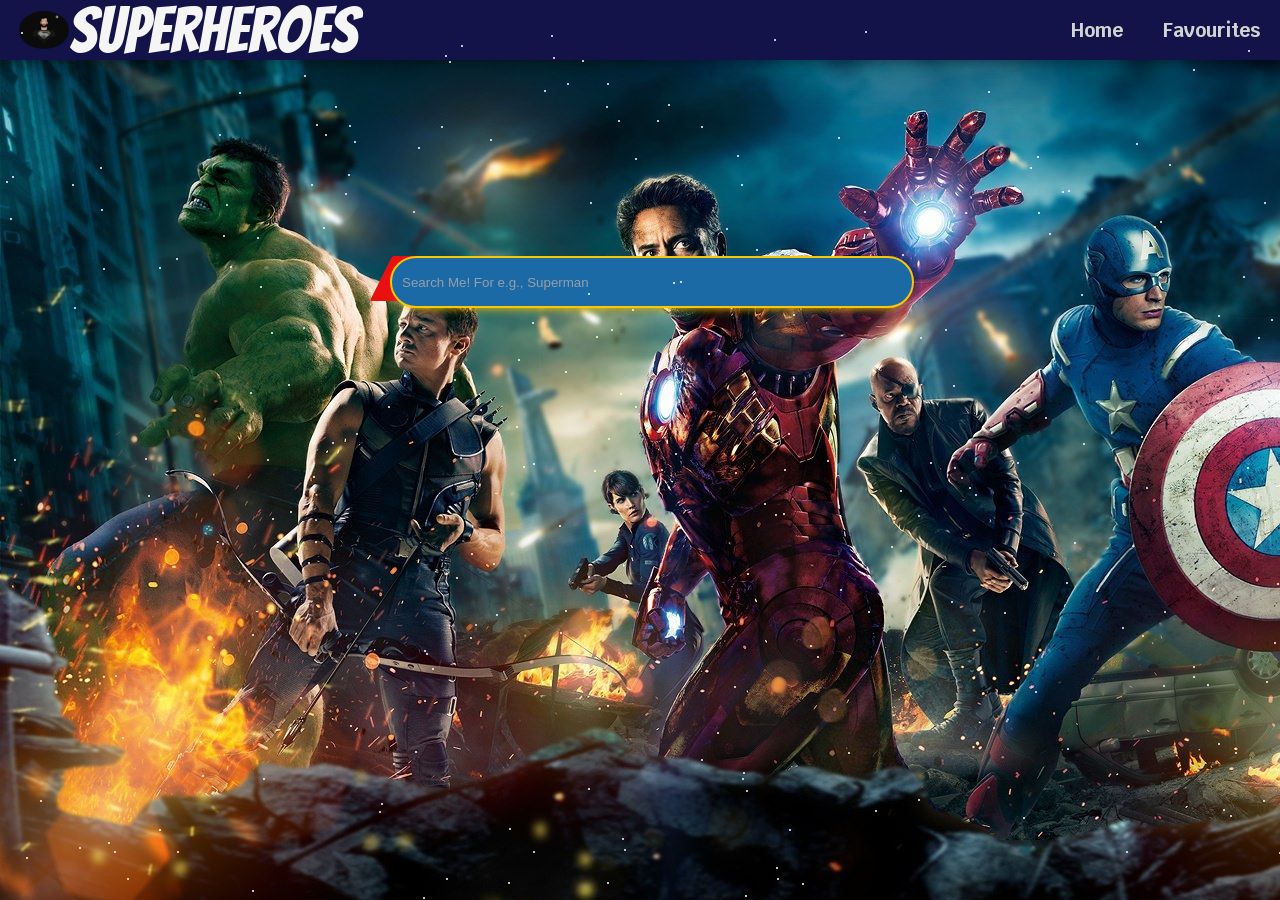
==== index.html @ 37a9bf15 "first commit" ====
<!DOCTYPE html>
<html lang="en">

<head>
  <meta charset="UTF-8">
  <meta name="viewport" content="width=device-width, initial-scale=1.0">
  <!-- Favicon -->
  <link rel="icon" href="assets\422073.jpg" type="image/gif">
  <!-- Custom stylesheets -->
  <link rel="stylesheet" href="./styles/style.css">
  <title>Superheroes</title>
</head>

<body">
  <div id="snackbar"></div>
  <!-- NAVIGATION BAR -->
  <header>
    <a href="#">
      <div class="nav-left">
    <!-- animation image -->

    <div class="superhero">
      <div class="lines">
        
      </div>
      <div class="base">
        <span></span>
        <div class="head"></div>
      </div>
    </div>
    <div class="earth">
      <div class="earth-shadow"></div>
    </div>
    <div class="stars"></div>
    <div class="stars-2"></div>
    <h1></h1>
    <!-- super hero -->
        <img id="logo" src="assets\422073.jpg" width="50px">
        <div id="logo-text">
          <h2>SuperHeroes</h2>
        </div>
      </div>
    </a>
    <div class="nav-right">
      <a href="index.html">
        <div>Home</div>
      </a>
      <a href="favourites.html">
        <div>Favourites</div>
      </a>
    </div>
  </header>

  <main>
    <div class="sky" id="animate">
      
      <img class="superman-fly" height="20%" src="https://i.ibb.co/7jTf81q/superman.png" alt="" />
    </div>
    <div id="search-box" class="input superman">
      <input id="inputName" type="text" name="superheroName" placeholder="Search Me! For e.g., Superman">
      <div id="results">
      </div>
    </div>
  </main>

  <!-- Script files -->

  <script src="scripts/index.js"></script>
</body>

</html>
---- styles/style.css ----
/* Fonts Used */
@import url('https://fonts.googleapis.com/css?family=Bangers');

@import url('https://fonts.googleapis.com/css?family=Krub:400,700');

/* ....Navigation Bar....... */

header {
  width           : 100%;
  height          : 60px;
  background-color: #131349;
  z-index         : 20;
  position        : fixed;
  justify-content : space-between;
  top             : 0;
  display         : flex;
  box-shadow      : 2px 3px 12px rgba(0, 0, 0, .4);
  align-items     : center;
}

main {
  overflow-y: scroll;
}

a {
  text-decoration: none;
}

#logo {
  border-radius: 50%;
  margin-left: 15px;
}

#logo-text {
  color: lightgray;
}

.nav-right {
  display: flex;
}

.nav-right a {
  color: lightgrey;
}

.nav-right a:hover {
  display: flex;
  color  : white;
}

.nav-right div {
  margin     : 0 20px;
  font-size  : 1.2rem;
  font-weight: 700;
}

.nav-left {
  display        : flex;
  align-items    : center;
  justify-content: center;
}

.nav-left h4 {
  display: inline;
}



body {
  font-family: 'Krub', sans-serif;
  font-weight: thin;
  background : black;
  margin     : 0px;
  overflow-x : hidden;
  scroll-behavior: smooth;
}

h1,
h2 {
  color      : whitesmoke;
  font-size  : 4em;
  font-weight: normal;
  font-family: 'Bangers', cursive !important;
}

body:after {
  content               : "";
  display               : block;
  position              : fixed;
  top                   : 0;
  left                  : 0;
  margin                : 0;
  z-index               : -1;
  width                 : 150%;
  height                : 150%;
  background            : url('../assets/247129.jpg');
  background-size       : contain;
  /* background-position: 600px -200px; */

  filter: blur(0px);
}

h1 {
  font-size: 170%;
  position : relative;
  z-index  : 10;
}

/* ................Media Queries.......... */
@media (max-width: 768px) {

  h1 {
    font-size: 120%;
  }

  p {
    display        : none;
    /*     overflow: hidden; */
    width          : 100%;
    height         : 30%;
  }

  .watch {
    margin: 5% auto;
  }
}

/* ..........Main CSS for index.html............. */

::-webkit-input-placeholder {
  color: rgba(170, 169, 169, 0.856);
}

::-moz-placeholder {
  text-align: center;
}

#search-box {
  display       : flex;
  flex-direction: column;
  width         : 60%;
  max-width     : 500px;
}

div.input {
  position: relative;
  height  : 80px;
}

div.input input {
  margin       : 0 auto;
  height       : 60%;
  width        : 100%;
  padding      : 0 10px;
  border-radius: 2px;
  position     : absolute;
  border       : none;
}

.superman {
  margin: 20% auto;
}

div.superman:before {
  content          : '';
  display          : block;
  width            : 250px;
  height           : 45px;
  background       : #E8110F;
  -webkit-transform: matrix(-1, 0, -0.5, 1, 0, 0);
  transform        : matrix(-1, 0, -0.5, 1, 0, 0);
  position         : absolute;
  top              : 0;
  z-index          : 0;
  left             : -9px;
  border-radius    : 2px;
}

div.superman input {
  border       : 2px solid #FBC700;
  color        : #FFFFFF;
  background   : #1B6AA5;
  box-shadow   : 0 10px 10px -10px #FBC700;
  border-radius: 30px;
}

@-webkit-keyframes fly {
  0% {
    top: 0;
  }

  50% {
    top: -5px;
  }

  100% {
    top: 0;
  }
}

@keyframes fly {
  0% {
    top: 0;
  }

  50% {
    top: -5px;
  }

  100% {
    top: 0;
  }
}

/* .....CSS for Results box..... */

#results {
  width        : 100%;
  border-radius: 8px;
  margin-top   : 8%;
  box-sizing   : border-box;
  margin-bottom: 10px;
}

.result-card {
  width          : 100%;
  padding        : 20px 10px 10px 10px;
  text-align     : left;
  color          : white;
  border-bottom  : 1px solid grey;
  box-shadow     : 2px 3px 12px rgba(0, 0, 0, .4);
  background     : linear-gradient(to right, rgba(40, 40, 60, 1) 0%, rgba(40, 0, 60, 0) 90%);
  display        : flex;
  flex-direction : row;
  justify-content: space-between;
}


.result-card-image {
  height  : 100px;
  /* width: 30px; */
}

.result-card-container {
  display        : flex;
  flex-direction : column;
  flex-grow      : 1;
  padding-left   : 20px;
  justify-content: space-around;
}


.bg-red,
.bg-green,
.detailsButton {
  border       : 1px solid white;
  border-radius: 8px;
  position     : relative;
  z-index      : 10;
  color        : white;
  text-align   : center;
  background   : rgba(0, 0, 0, .3);
  outline      : none;
  box-shadow   : 0 0 10px rgba(0, 0, 0, .5);
  transition   : all .2s;
}

.bg-red:hover,
.bg-green:hover,
.detailsButton:hover {
  background    : rgba(255, 255, 255, .8);
  color         : black;
  box-shadow    : 0 0 10px rgba(255, 255, 255, .5);
  mix-blend-mode: screen;
  cursor        : pointer;
}

.bg-green {
  background-color: green
}

.bg-red {
  background-color: tomato
}

.detailsButton:active {
  transform: translateY(2px);
  cursor   : pointer;
}


/* .........Superman Flying Animation.......... */
.sky .star {
  position : absolute;
  animation: stars 5s linear infinite;
}

.sky .superman-fly {
  position  : absolute;
  animation : flying 5s linear infinite;
  margin-top: 7%;
}

@keyframes stars {
  0% {
    transform: translateX(0px);
  }

  100% {
    transform: translateX(-200px);
  }
}

@keyframes flying {
  from {
    transform: translateX(0);
  }

  to {
    transform: translateX(1300px);
  }
}


/* .......... Main CSS for details.html............ */

.card {
  margin         : 10% auto;
  border-radius  : 10px;
  box-shadow     : 0 10px 25px 5px rgba(0, 0, 0, 0.2);
  display        : flex;
  flex-direction : column;
  align-items    : center;
  width          : 50%;
  background     : #151515;
  justify-content: center;
  font-family    : 'Krub', sans-serif;
}

.card .ds-top {
  position     : absolute;
  border-radius: 10px 10px 0px 0px;
  width        : 50%;
  margin       : 10% auto;
  top          : 0;
  right        : 0;
  left         : 0;
  height       : 250px;
  background   : crimson;
  animation    : dsTop 1.5s;
}

.card-details {
  width         : 100%;
  margin        : 50px 0;
  padding-top   : 40px;
  display       : flex;
  flex-direction: column;
  align-items   : center;
  color         : white;
}

.avatar-holder {
  z-index      : 1;
  margin       : auto;
  border-radius: 50%;
  width        : 300px;
  height       : 340px;
  background   : white;
  overflow     : hidden;
  animation    : mvTop 1.5s;
  border       : 6px solid #151515;
}

.avatar-holder img {
  width     : 100%;
  height    : 100%;
  object-fit: cover;
  box-shadow: 0 0 0 5px #151515,
    inset 0 0 0 5px #000000,
    inset 0 0 0 5px #000000,
    inset 0 0 0 5px #000000,
    inset 0 0 0 5px #000000, ;
}

.superheroInfo {
  animation: mvBottom 1.5s;
  width    : 80%;
  margin   : 15px auto;
}

.bar {
  height         : 5px;
  background     : crimson;
  text-align     : right;
  font-size      : 14px;
  color          : white;
  font-size      : 16px;
  padding        : 1px 5px 17px 0px;
  animation      : fadeIn 5s;
  padding-bottom : 17px;
  animation-delay: 0.4s;
  border-radius  : 8px;
}

.bar:hover {
  background: white;
  color     : #151515;
}

@keyframes fadeInMove {
  0% {
    opacity: 0;
    left   : -300px;
  }

  100% {
    opacity: 1;
    left   : 0;
  }
}

@keyframes fadeIn {
  0% {
    opacity: 0;
  }

  100% {
    opacity: 1;
  }
}

@keyframes mvBottom {
  0% {
    bottom: -150px;
  }

  100% {
    bottom: 10px;
  }
}

@keyframes mvTop {
  0% {
    top: -150px;
  }

  100% {
    top: 40px;
  }
}

@keyframes dsTop {
  0% {
    top: -150px;
  }

  100% {
    top: 0;
  }
}

.detail {
  padding        : 8px;
  display        : flex;
  justify-content: space-between;
  border-bottom  : 1px solid rgba(255, 255, 255, 0.5);
}

.detail-power {
  padding        : 8px;
  justify-content: space-between;
}

#superhero-image {
  max-height: 500px;
  max-width : 90%;
  box-shadow: 2px 5px 10px #000000;
}

#superhero-title {
  margin-top: 40px;
}

.info-title {
  margin-right : 10%;
  font-weight  : 400;
  margin-bottom: 7px;
}

.info-content {
  text-align: right;
  animation : fadeIn 5s;
}

#fav-icon {
  transition: 0.5s;
  font-size : 1.2rem;
  color     : crimson;
}

#fav-icon:hover {
  transform: scale(1.8);
  cursor   : pointer;
}

/* .......CSS for Snackbar........ */

#snackbar {
  border-radius   : 2px;
  padding         : 15px;
  position        : fixed;
  visibility      : hidden;
  min-width       : 300px;
  margin-left     : -125px;
  color           : white;
  background-color: rgb(29, 139, 29);
  text-align      : center;
  left            : 50%;
  top             : 80px;
  z-index         : 30;
}

#snackbar.visible {
  visibility: visible;
  animation : fadein 0.7s, fadeout 0.7s 3s;
}

/* ..........Main CSS for favourites.html.......... */

#fav-card {
  display        : flex;
  flex-direction : row;
  flex-wrap      : wrap;
  justify-content: center;
  width          : 100%;
  min-height     : 100vh;
  margin         : 80px auto;
}

#fav-card .card {
  width           : 15%;
  height          : 350px;
  display         : flex;
  flex-direction  : column;
  justify-content : center;
  align-items     : center;
  background-color: #151515;
  margin          : 20px;
}

#fav-card .card .avatar {
  position     : relative;
  border-radius: 10px 10px 0px 0px;
  width        : 94%;
  height       : 90%;
  z-index      : 1;
  overflow     : hidden;
  animation    : fadeIn 1.5s;
  border       : 6px solid crimson;
}

#fav-card .card .detailsButton {
  margin : 20px auto;
  padding: 0px 20px;
}
/* css file */
@import url(https://fonts.googleapis.com/css?family=Bangers);

body {
    background-color: rgb(9, 21, 71);
    overflow: hidden;
    margin: 0;
    padding: 0;
}


.head {
    position: absolute;
    height: 0;
    width: 0;
    border-right: 18px solid transparent;
    border-left: 18px solid transparent;
    border-top: 35px solid #C68642;
    transform: rotate(25deg);
    right: -90px;
    top: -125px;
}
  
.head:after {
    content: "";
    position: absolute;
    height: 20px;
    width: 20px;
    background: black;
    transform: rotate(-55deg) skewY(25deg); 
    right: -10px;
    top: -45px;
}

.earth {
    position: absolute;
    overflow: hidden;
    margin-left: -100px;
    z-index: 1;
    height: 1000px;
    width: 1000px;
    background-color: #3380B5;
    border-radius: 50%;
    animation: earth 15s linear 1;
    animation-fill-mode: forwards;
    box-shadow: inset -175px -60px rgba(0,0,0,0.1), inset -350px -60px rgba(0,0,0,0.1), inset 10px 10px 0 0 rgba(255,255,255,0.1), 0 0 0 125px rgba(20, 106, 221, 0.1), 0 0 0 250px rgba(20, 106, 221, 0.1), 0 0 0 375px rgba(20, 106, 221, 0.1);
}


.earth:before {
    content: "";
    position: absolute;
    background: #85C567;
    height: 100px;
    width: 200px;
    left: 0;
    top: 50px;
    display: block;
    border-radius: 85px;
    animation: earthRotation linear 15s 1;
    animation-fill-mode: forwards;
    /* box-shadow: -50px 550px 0 70px #85C567, 100px 110px 0 70px #85C567, 400px 350px 0 60px #85C567, 350px 800px 0 60px #85C567, 400px 800px 0 60px #85C567, 800px 650px 0 80px #85C567, 900px 150px 0 80px #85C567, 1250px 0px 0 80px #85C567, 1200px 700px 0 80px #85C567; */
    box-shadow: -50px 550px 0 70px #00A85B, 100px 110px 0 70px #00A85B, 250px 250px 0 60px #00A85B, 350px 120px 0 60px #00A85B, 400px 800px 0 60px #00A85B, 650px 900px 0 60px #00A85B, 800px 650px 0 80px #00A85B, 900px 250px 0 80px #00A85B, 1250px 0px 0 80px #00A85B, 1250px 700px 0 80px #00A85B;
}

.earth .earth-shadow {
    height: 100%;
    width: 100%;
    border-radius: 50%;
    position: absolute;
    background-color: transparent;
    z-index: 4;
    box-shadow: inset -175px -60px rgba(0,0,0,0.1), inset -350px -60px rgba(0,0,0,0.1), 0 0 0 125px rgba(20, 106, 221, 0.1), 0 0 0 250px rgba(20, 106, 221, 0.1), 0 0 0 375px rgba(20, 106, 221, 0.1);
}
  
.earth:after {
    content: "";
    position: absolute;
    background: white;
    height: 150px;
    width: 200px;
    left: 0px;
    top: 50px;
    display: block;
    border-radius: 100px;
    animation: skyRotation linear 15s infinite;
    box-shadow: 50px 800px 0 3px #FFFFFF, 150px 700px 0 -1px #FFFFFF, 300px 250px 0 1px #FFFFFF, 200px 825px 0 -4px #FFFFFF, 580px 400px 0 -3px #FFFFFF, 650px 850px 0 -1px #FFFFFF, 750px 400px 0 1px #FFFFFF, 850px 130px 0 1px #FFFFFF, 700px 300px 0 0 #FFFFFF, 1000px 50px 0 3px #FFFFFF, 500px 25px 0 1px #FFFFFF, 950px 1000px 0 2px #FFFFFF, 1200px 700px 0 0 #FFFFFF, 1300px 750px 0 0 #FFFFFF, 1350px 850px 0 0 #FFFFFF;
}

.stars {
    height: 2px;
    width: 2px;
    border-radius: 50%;
    background-color: white;
    transform: translate(-50%, -50%);
    z-index: 0;
    box-shadow: 521px 1128px #FFF , 145px 349px #FFF , 1988px 444px #FFF , 959px 1742px #FFF , 475px 105px #FFF , 1319px 135px #FFF , 1843px 1951px #FFF , 350px 712px #FFF , 504px 565px #FFF , 576px 624px #FFF , 1377px 921px #FFF , 258px 1058px #FFF , 1314px 582px #FFF , 1545px 1518px #FFF , 998px 1048px #FFF , 1111px 448px #FFF , 1472px 626px #FFF , 53px 1181px #FFF , 22px 530px #FFF , 857px 1316px #FFF , 368px 535px #FFF , 255px 1476px #FFF , 1653px 1746px #FFF , 660px 1915px #FFF , 876px 199px #FFF , 85px 679px #FFF , 500px 696px #FFF , 48px 1081px #FFF , 1809px 1024px #FFF , 1706px 1467px #FFF , 1322px 1750px #FFF , 485px 77px #FFF , 465px 512px #FFF , 986px 1077px #FFF , 506px 404px #FFF , 197px 604px #FFF , 1000px 1803px #FFF , 1465px 511px #FFF , 1988px 43px #FFF , 646px 585px #FFF , 327px 822px #FFF , 488px 1714px #FFF , 407px 208px #FFF , 1004px 900px #FFF , 298px 466px #FFF , 1251px 199px #FFF , 490px 289px #FFF , 476px 1202px #FFF , 967px 627px #FFF , 17px 1441px #FFF , 770px 364px #FFF , 1180px 138px #FFF , 76px 1299px #FFF , 1381px 460px #FFF , 977px 431px #FFF , 1173px 788px #FFF , 430px 1447px #FFF , 1027px 1886px #FFF , 77px 774px #FFF , 771px 1322px #FFF , 1065px 1813px #FFF , 622px 1425px #FFF , 1344px 1548px #FFF , 229px 818px #FFF , 548px 1164px #FFF , 337px 1855px #FFF , 557px 1939px #FFF , 675px 925px #FFF , 1951px 1945px #FFF , 630px 380px #FFF , 544px 1016px #FFF , 1859px 11px #FFF , 1646px 1421px #FFF , 1080px 433px #FFF , 740px 1295px #FFF , 1414px 173px #FFF , 264px 822px #FFF , 501px 1758px #FFF , 1500px 772px #FFF , 939px 1346px #FFF , 504px 112px #FFF , 29px 1576px #FFF , 1025px 781px #FFF , 1343px 1157px #FFF , 1440px 99px #FFF , 1663px 1766px #FFF , 169px 1335px #FFF , 1388px 1808px #FFF , 372px 514px #FFF , 1475px 295px #FFF , 897px 1677px #FFF , 465px 490px #FFF , 1413px 771px #FFF , 682px 293px #FFF , 476px 717px #FFF , 732px 31px #FFF , 1823px 1445px #FFF , 1729px 625px #FFF , 1680px 1298px #FFF , 1168px 1567px #FFF , 1810px 1783px #FFF , 978px 1869px #FFF , 1201px 1382px #FFF , 715px 581px #FFF , 1053px 1623px #FFF , 895px 866px #FFF , 790px 1021px #FFF , 1932px 720px #FFF , 1882px 755px #FFF , 1962px 957px #FFF , 1140px 874px #FFF , 884px 657px #FFF , 737px 1333px #FFF , 1802px 162px #FFF , 1861px 12px #FFF , 680px 1675px #FFF , 751px 661px #FFF , 295px 429px #FFF , 1553px 25px #FFF , 1445px 461px #FFF , 216px 1986px #FFF , 159px 1785px #FFF , 1052px 225px #FFF , 1254px 1981px #FFF , 389px 63px #FFF , 1768px 1135px #FFF , 410px 257px #FFF , 998px 723px #FFF , 639px 1041px #FFF , 1436px 1843px #FFF , 1637px 1778px #FFF , 889px 1835px #FFF , 1768px 232px #FFF , 738px 264px #FFF , 659px 1222px #FFF , 1458px 128px #FFF , 500px 895px #FFF , 1286px 114px #FFF , 1960px 1375px #FFF , 696px 1835px #FFF , 960px 616px #FFF , 200px 1106px #FFF , 1702px 1434px #FFF , 1845px 743px #FFF , 1382px 1760px #FFF , 1876px 1324px #FFF , 250px 138px #FFF , 20px 1053px #FFF , 1070px 1053px #FFF , 316px 1546px #FFF , 1636px 1936px #FFF , 190px 771px #FFF , 1440px 798px #FFF , 625px 595px #FFF , 1087px 1041px #FFF , 1874px 1305px #FFF , 1138px 62px #FFF , 1140px 1537px #FFF , 714px 1932px #FFF , 304px 1168px #FFF , 773px 1421px #FFF , 1277px 1395px #FFF , 1412px 1104px #FFF , 1206px 1266px #FFF , 1385px 723px #FFF , 107px 1621px #FFF , 1303px 1915px #FFF , 501px 1674px #FFF , 1427px 554px #FFF , 1164px 1456px #FFF , 1975px 399px #FFF , 1817px 836px #FFF , 204px 1399px #FFF , 1972px 330px #FFF , 1408px 308px #FFF , 896px 761px #FFF , 1154px 583px #FFF , 107px 1601px #FFF , 602px 1520px #FFF , 1915px 1901px #FFF , 71px 152px #FFF , 599px 32px #FFF , 455px 1330px #FFF , 1368px 714px #FFF , 231px 1824px #FFF , 237px 1156px #FFF , 1875px 622px #FFF , 1534px 757px #FFF , 309px 238px #FFF , 1188px 1184px #FFF , 893px 743px #FFF , 415px 1467px #FFF , 143px 365px #FFF , 1720px 208px #FFF , 685px 1361px #FFF , 622px 910px #FFF , 604px 350px #FFF , 666px 397px #FFF , 1634px 1016px #FFF , 305px 509px #FFF , 1276px 822px #FFF , 1424px 613px #FFF , 1295px 1161px #FFF , 1835px 162px #FFF , 1566px 1256px #FFF , 891px 155px #FFF , 765px 899px #FFF , 1623px 277px #FFF , 1294px 1445px #FFF , 1375px 886px #FFF , 26px 526px #FFF , 1421px 290px #FFF , 746px 307px #FFF , 1617px 821px #FFF , 1072px 1659px #FFF , 595px 26px #FFF , 1376px 1814px #FFF , 1438px 511px #FFF , 213px 1919px #FFF , 126px 1877px #FFF , 1814px 482px #FFF , 1657px 1372px #FFF , 531px 774px #FFF , 82px 971px #FFF , 1846px 1591px #FFF , 516px 1403px #FFF , 1589px 1487px #FFF , 1707px 969px #FFF , 565px 722px #FFF , 102px 1449px #FFF , 1855px 1510px #FFF , 314px 1214px #FFF , 1552px 1967px #FFF , 952px 854px #FFF , 790px 1761px #FFF , 252px 1645px #FFF , 757px 1966px #FFF , 925px 485px #FFF , 1068px 770px #FFF , 554px 1571px #FFF , 574px 671px #FFF , 740px 173px #FFF , 438px 355px #FFF , 1235px 1757px #FFF , 803px 1055px #FFF , 937px 1310px #FFF , 1802px 1170px #FFF , 1641px 1684px #FFF , 177px 1765px #FFF , 440px 482px #FFF , 378px 413px #FFF , 528px 598px #FFF , 1393px 934px #FFF , 675px 1586px #FFF , 1957px 1043px #FFF , 90px 453px #FFF , 1817px 1251px #FFF , 515px 1362px #FFF , 1700px 77px #FFF , 592px 1541px #FFF , 1747px 1509px #FFF , 738px 547px #FFF , 968px 1414px #FFF , 350px 1112px #FFF , 764px 1644px #FFF , 611px 16px #FFF , 867px 703px #FFF , 1885px 891px #FFF , 624px 1148px #FFF , 571px 1477px #FFF , 343px 894px #FFF , 1688px 110px #FFF , 757px 853px #FFF , 310px 1893px #FFF , 1185px 1508px #FFF , 1791px 555px #FFF , 361px 1931px #FFF , 454px 46px #FFF , 309px 800px #FFF , 210px 1669px #FFF , 1546px 36px #FFF , 1041px 517px #FFF , 772px 809px #FFF , 1740px 664px #FFF , 1897px 370px #FFF , 1687px 1939px #FFF , 785px 129px #FFF , 224px 278px #FFF , 659px 1521px #FFF , 643px 534px #FFF , 232px 549px #FFF , 761px 300px #FFF , 1843px 1658px #FFF , 1446px 1855px #FFF , 1475px 369px #FFF , 530px 1425px #FFF , 1272px 598px #FFF , 1468px 1920px #FFF , 1785px 1906px #FFF , 1798px 1750px #FFF , 1095px 300px #FFF , 1512px 544px #FFF , 1799px 866px #FFF , 1054px 93px #FFF , 1296px 458px #FFF , 683px 434px #FFF , 20px 1018px #FFF , 1105px 1465px #FFF , 738px 759px #FFF , 1429px 823px #FFF , 1674px 1077px #FFF , 68px 7px #FFF , 1669px 1962px #FFF , 1014px 182px #FFF , 15px 202px #FFF , 1605px 927px #FFF , 1589px 539px #FFF , 823px 253px #FFF , 1010px 1692px #FFF , 258px 813px #FFF , 434px 1630px #FFF , 960px 1713px #FFF , 631px 1600px #FFF , 1763px 298px #FFF , 1015px 2px #FFF , 819px 987px #FFF , 1185px 662px #FFF , 640px 110px #FFF , 1599px 781px #FFF , 162px 147px #FFF , 1912px 69px #FFF , 1164px 1692px #FFF , 1445px 706px #FFF , 1604px 311px #FFF , 1373px 780px #FFF , 1930px 669px #FFF , 1880px 285px #FFF , 563px 182px #FFF , 1104px 438px #FFF , 1425px 1524px #FFF , 1271px 1915px #FFF , 1954px 870px #FFF , 265px 646px #FFF , 640px 1526px #FFF , 1622px 847px #FFF , 1522px 1328px #FFF , 377px 913px #FFF , 1766px 1433px #FFF , 1132px 1007px #FFF , 1310px 192px #FFF , 53px 1819px #FFF , 1357px 1356px #FFF , 1119px 458px #FFF , 111px 1348px #FFF , 158px 1991px #FFF , 1304px 197px #FFF , 1475px 1938px #FFF , 811px 440px #FFF , 103px 1572px #FFF , 412px 1856px #FFF , 757px 54px #FFF , 1221px 1952px #FFF , 887px 126px #FFF , 90px 1122px #FFF , 1609px 623px #FFF , 768px 91px #FFF , 63px 56px #FFF , 770px 190px #FFF , 975px 1633px #FFF , 1441px 1069px #FFF , 1561px 1323px #FFF , 1494px 401px #FFF , 1989px 1785px #FFF , 264px 1319px #FFF , 633px 1936px #FFF , 1668px 30px #FFF , 1119px 1562px #FFF , 858px 324px #FFF , 19px 1436px #FFF , 1452px 1818px #FFF , 937px 1492px #FFF , 511px 1268px #FFF , 329px 1750px #FFF , 1835px 1332px #FFF , 1274px 1917px #FFF , 1187px 127px #FFF , 462px 1038px #FFF , 1048px 1852px #FFF , 1610px 1873px #FFF , 1282px 1888px #FFF , 1676px 679px #FFF , 1167px 433px #FFF , 227px 1831px #FFF , 1765px 236px #FFF , 1696px 1710px #FFF , 1463px 767px #FFF , 1176px 1377px #FFF , 1149px 1817px #FFF , 683px 822px #FFF , 6px 689px #FFF , 133px 1523px #FFF , 1133px 1803px #FFF , 670px 1564px #FFF , 466px 95px #FFF , 61px 591px #FFF , 1676px 1135px #FFF , 755px 1485px #FFF , 758px 409px #FFF , 1515px 1947px #FFF , 215px 1554px #FFF , 567px 1766px #FFF , 1548px 779px #FFF , 790px 1163px #FFF , 523px 1227px #FFF , 698px 1959px #FFF , 1694px 415px #FFF , 1733px 1107px #FFF , 1769px 479px #FFF , 350px 1502px #FFF , 1548px 326px #FFF , 1860px 360px #FFF , 468px 1274px #FFF , 883px 1994px #FFF , 398px 1532px #FFF , 1884px 1897px #FFF , 30px 861px #FFF , 1393px 247px #FFF , 1103px 1693px #FFF , 373px 206px #FFF , 1233px 414px #FFF , 1517px 1225px #FFF , 1189px 1189px #FFF , 1372px 539px #FFF , 171px 3px #FFF , 1661px 957px #FFF , 1615px 617px #FFF , 439px 1214px #FFF , 860px 1817px #FFF , 774px 820px #FFF , 908px 1839px #FFF , 658px 853px #FFF , 1231px 265px #FFF , 1662px 65px #FFF , 1211px 1897px #FFF , 1984px 191px #FFF , 1606px 451px #FFF , 1913px 1007px #FFF , 172px 1596px #FFF , 1308px 1247px #FFF , 1966px 1815px #FFF , 1685px 722px #FFF , 1717px 112px #FFF , 364px 1131px #FFF , 1914px 1685px #FFF , 422px 489px #FFF , 1392px 967px #FFF , 534px 1952px #FFF , 1489px 1066px #FFF , 1170px 1262px #FFF , 498px 145px #FFF , 495px 164px #FFF , 314px 1704px #FFF , 1678px 366px #FFF , 620px 608px #FFF , 473px 198px #FFF , 701px 6px #FFF , 1551px 1972px #FFF , 736px 1188px #FFF , 1125px 465px #FFF , 1833px 1291px #FFF , 1235px 1922px #FFF , 82px 837px #FFF , 717px 54px #FFF , 1050px 461px #FFF , 1343px 40px #FFF , 1343px 637px #FFF , 118px 1576px #FFF , 402px 1552px #FFF , 1237px 1390px #FFF , 703px 28px #FFF , 1444px 1968px #FFF , 214px 1423px #FFF , 1884px 385px #FFF , 1307px 1456px #FFF , 251px 180px #FFF , 830px 252px #FFF , 606px 548px #FFF , 1206px 887px #FFF , 1572px 992px #FFF , 1436px 1241px #FFF , 437px 1402px #FFF , 1578px 1171px #FFF , 450px 668px #FFF , 288px 985px #FFF , 1845px 461px #FFF , 766px 1191px #FFF , 1742px 1516px #FFF , 59px 601px #FFF , 1591px 1956px #FFF , 1818px 540px #FFF , 388px 1481px #FFF , 1399px 1450px #FFF , 244px 1348px #FFF , 1878px 1218px #FFF , 286px 1953px #FFF , 1446px 1599px #FFF , 352px 746px #FFF , 1143px 698px #FFF , 1763px 486px #FFF , 48px 30px #FFF , 1880px 1465px #FFF , 804px 967px #FFF , 312px 483px #FFF , 142px 1916px #FFF , 287px 496px #FFF , 715px 342px #FFF , 1441px 1455px #FFF , 710px 603px #FFF , 1393px 1593px #FFF , 72px 885px #FFF , 1618px 35px #FFF , 1846px 296px #FFF , 499px 96px #FFF , 1630px 1811px #FFF , 279px 1675px #FFF , 305px 1467px #FFF , 589px 1892px #FFF , 266px 14px #FFF , 268px 1012px #FFF , 1106px 1907px #FFF , 1199px 204px #FFF , 343px 1257px #FFF , 1043px 930px #FFF , 1976px 1699px #FFF , 1632px 1799px #FFF , 345px 1293px #FFF , 1899px 642px #FFF , 866px 1468px #FFF , 934px 440px #FFF , 582px 639px #FFF , 1685px 1748px #FFF , 1944px 1956px #FFF , 1765px 881px #FFF , 1378px 1289px #FFF , 1051px 1480px #FFF , 164px 430px #FFF , 124px 980px #FFF , 659px 799px #FFF , 207px 1409px #FFF , 1050px 1618px #FFF , 1636px 368px #FFF , 1398px 21px #FFF , 1663px 1026px #FFF , 19px 1089px #FFF , 1016px 1293px #FFF , 352px 976px #FFF , 277px 849px #FFF , 1897px 833px #FFF , 183px 1198px #FFF , 1455px 1228px #FFF , 1217px 719px #FFF , 1453px 52px #FFF , 1960px 1536px #FFF , 1193px 1023px #FFF , 160px 189px #FFF , 747px 1563px #FFF , 277px 497px #FFF , 946px 1019px #FFF , 1439px 215px #FFF , 190px 1884px #FFF , 1320px 1738px #FFF , 573px 868px #FFF , 897px 544px #FFF , 380px 237px #FFF , 417px 430px #FFF , 1757px 1600px #FFF , 1735px 990px #FFF , 1980px 653px #FFF , 326px 229px #FFF , 1702px 1652px #FFF , 1068px 1626px #FFF , 574px 621px #FFF , 621px 524px #FFF , 1018px 582px #FFF , 1923px 926px #FFF , 458px 533px #FFF , 1055px 1369px #FFF , 21px 1836px #FFF , 988px 108px #FFF , 1756px 665px #FFF , 1070px 1541px #FFF , 1115px 183px #FFF , 771px 1016px #FFF , 694px 61px #FFF , 1743px 1536px #FFF , 1228px 1379px #FFF , 596px 849px #FFF , 633px 1456px #FFF , 1304px 1077px #FFF , 1830px 429px #FFF , 554px 346px #FFF , 1647px 158px #FFF , 1264px 1216px #FFF , 222px 155px #FFF , 776px 477px #FFF , 1520px 1189px #FFF , 418px 1653px #FFF , 851px 97px #FFF , 1733px 1852px #FFF , 668px 330px #FFF , 1489px 159px #FFF , 1157px 1431px #FFF , 1822px 1270px #FFF , 825px 424px #FFF , 1886px 795px #FFF , 1632px 51px #FFF , 671px 1699px #FFF , 8px 1531px #FFF , 1034px 1952px #FFF , 1996px 164px #FFF , 1780px 1096px #FFF , 1097px 1284px #FFF , 1841px 1635px #FFF , 369px 105px #FFF , 1487px 1167px #FFF , 1218px 161px #FFF , 464px 1493px #FFF , 347px 620px #FFF , 475px 1859px #FFF , 729px 628px #FFF , 1932px 1154px #FFF , 683px 1994px #FFF , 176px 828px #FFF , 1212px 162px #FFF , 369px 1219px #FFF , 1917px 815px #FFF , 1786px 769px #FFF , 25px 772px #FFF , 1324px 1691px #FFF , 154px 1324px #FFF , 1090px 1888px #FFF , 231px 1414px #FFF , 939px 1640px #FFF , 2px 45px #FFF , 1376px 1828px #FFF , 1703px 1551px #FFF , 1977px 850px #FFF , 773px 1712px #FFF , 1175px 1330px #FFF , 1291px 407px #FFF , 999px 1714px #FFF , 105px 1589px #FFF , 892px 749px #FFF , 589px 1165px #FFF , 807px 91px #FFF , 857px 1746px #FFF , 1380px 786px #FFF , 1187px 1529px #FFF , 311px 1498px #FFF , 818px 75px #FFF , 1676px 1032px #FFF , 1915px 932px #FFF , 142px 349px #FFF , 1938px 825px #FFF , 974px 1273px #FFF , 1195px 388px #FFF , 756px 77px #FFF , 1023px 1539px #FFF , 1616px 1105px #FFF , 591px 97px #FFF , 597px 1830px #FFF , 924px 10px #FFF , 1575px 613px #FFF , 715px 1154px #FFF , 1943px 599px #FFF , 1678px 732px #FFF , 1000px 1651px #FFF , 422px 927px #FFF , 1483px 1772px #FFF , 490px 1067px #FFF , 1758px 26px #FFF , 909px 1347px #FFF , 347px 1216px #FFF , 568px 118px #FFF , 1224px 513px #FFF , 275px 1287px #FFF , 538px 377px #FFF , 560px 1267px #FFF , 1832px 856px #FFF , 1411px 1292px #FFF , 1357px 655px #FFF , 1833px 1900px #FFF , 664px 1395px #FFF , 170px 1544px #FFF , 1740px 435px #FFF , 510px 1260px #FFF , 744px 441px #FFF , 1829px 1570px #FFF , 264px 1278px #FFF , 928px 992px #FFF;
    animation: animStarOne 20s linear 1;
    animation-fill-mode: forwards;
}

.stars:after {
    content: " ";
    top: 2000px;
    position: absolute;
    height: 2px;
    width: 2px;
    border-radius: 50%;
    background-color: white;
    transform: translate(-50%, -50%);
    z-index: 0;
    box-shadow: 521px 1128px #FFF , 145px 349px #FFF , 1988px 444px #FFF , 959px 1742px #FFF , 475px 105px #FFF , 1319px 135px #FFF , 1843px 1951px #FFF , 350px 712px #FFF , 504px 565px #FFF , 576px 624px #FFF , 1377px 921px #FFF , 258px 1058px #FFF , 1314px 582px #FFF , 1545px 1518px #FFF , 998px 1048px #FFF , 1111px 448px #FFF , 1472px 626px #FFF , 53px 1181px #FFF , 22px 530px #FFF , 857px 1316px #FFF , 368px 535px #FFF , 255px 1476px #FFF , 1653px 1746px #FFF , 660px 1915px #FFF , 876px 199px #FFF , 85px 679px #FFF , 500px 696px #FFF , 48px 1081px #FFF , 1809px 1024px #FFF , 1706px 1467px #FFF , 1322px 1750px #FFF , 485px 77px #FFF , 465px 512px #FFF , 986px 1077px #FFF , 506px 404px #FFF , 197px 604px #FFF , 1000px 1803px #FFF , 1465px 511px #FFF , 1988px 43px #FFF , 646px 585px #FFF , 327px 822px #FFF , 488px 1714px #FFF , 407px 208px #FFF , 1004px 900px #FFF , 298px 466px #FFF , 1251px 199px #FFF , 490px 289px #FFF , 476px 1202px #FFF , 967px 627px #FFF , 17px 1441px #FFF , 770px 364px #FFF , 1180px 138px #FFF , 76px 1299px #FFF , 1381px 460px #FFF , 977px 431px #FFF , 1173px 788px #FFF , 430px 1447px #FFF , 1027px 1886px #FFF , 77px 774px #FFF , 771px 1322px #FFF , 1065px 1813px #FFF , 622px 1425px #FFF , 1344px 1548px #FFF , 229px 818px #FFF , 548px 1164px #FFF , 337px 1855px #FFF , 557px 1939px #FFF , 675px 925px #FFF , 1951px 1945px #FFF , 630px 380px #FFF , 544px 1016px #FFF , 1859px 11px #FFF , 1646px 1421px #FFF , 1080px 433px #FFF , 740px 1295px #FFF , 1414px 173px #FFF , 264px 822px #FFF , 501px 1758px #FFF , 1500px 772px #FFF , 939px 1346px #FFF , 504px 112px #FFF , 29px 1576px #FFF , 1025px 781px #FFF , 1343px 1157px #FFF , 1440px 99px #FFF , 1663px 1766px #FFF , 169px 1335px #FFF , 1388px 1808px #FFF , 372px 514px #FFF , 1475px 295px #FFF , 897px 1677px #FFF , 465px 490px #FFF , 1413px 771px #FFF , 682px 293px #FFF , 476px 717px #FFF , 732px 31px #FFF , 1823px 1445px #FFF , 1729px 625px #FFF , 1680px 1298px #FFF , 1168px 1567px #FFF , 1810px 1783px #FFF , 978px 1869px #FFF , 1201px 1382px #FFF , 715px 581px #FFF , 1053px 1623px #FFF , 895px 866px #FFF , 790px 1021px #FFF , 1932px 720px #FFF , 1882px 755px #FFF , 1962px 957px #FFF , 1140px 874px #FFF , 884px 657px #FFF , 737px 1333px #FFF , 1802px 162px #FFF , 1861px 12px #FFF , 680px 1675px #FFF , 751px 661px #FFF , 295px 429px #FFF , 1553px 25px #FFF , 1445px 461px #FFF , 216px 1986px #FFF , 159px 1785px #FFF , 1052px 225px #FFF , 1254px 1981px #FFF , 389px 63px #FFF , 1768px 1135px #FFF , 410px 257px #FFF , 998px 723px #FFF , 639px 1041px #FFF , 1436px 1843px #FFF , 1637px 1778px #FFF , 889px 1835px #FFF , 1768px 232px #FFF , 738px 264px #FFF , 659px 1222px #FFF , 1458px 128px #FFF , 500px 895px #FFF , 1286px 114px #FFF , 1960px 1375px #FFF , 696px 1835px #FFF , 960px 616px #FFF , 200px 1106px #FFF , 1702px 1434px #FFF , 1845px 743px #FFF , 1382px 1760px #FFF , 1876px 1324px #FFF , 250px 138px #FFF , 20px 1053px #FFF , 1070px 1053px #FFF , 316px 1546px #FFF , 1636px 1936px #FFF , 190px 771px #FFF , 1440px 798px #FFF , 625px 595px #FFF , 1087px 1041px #FFF , 1874px 1305px #FFF , 1138px 62px #FFF , 1140px 1537px #FFF , 714px 1932px #FFF , 304px 1168px #FFF , 773px 1421px #FFF , 1277px 1395px #FFF , 1412px 1104px #FFF , 1206px 1266px #FFF , 1385px 723px #FFF , 107px 1621px #FFF , 1303px 1915px #FFF , 501px 1674px #FFF , 1427px 554px #FFF , 1164px 1456px #FFF , 1975px 399px #FFF , 1817px 836px #FFF , 204px 1399px #FFF , 1972px 330px #FFF , 1408px 308px #FFF , 896px 761px #FFF , 1154px 583px #FFF , 107px 1601px #FFF , 602px 1520px #FFF , 1915px 1901px #FFF , 71px 152px #FFF , 599px 32px #FFF , 455px 1330px #FFF , 1368px 714px #FFF , 231px 1824px #FFF , 237px 1156px #FFF , 1875px 622px #FFF , 1534px 757px #FFF , 309px 238px #FFF , 1188px 1184px #FFF , 893px 743px #FFF , 415px 1467px #FFF , 143px 365px #FFF , 1720px 208px #FFF , 685px 1361px #FFF , 622px 910px #FFF , 604px 350px #FFF , 666px 397px #FFF , 1634px 1016px #FFF , 305px 509px #FFF , 1276px 822px #FFF , 1424px 613px #FFF , 1295px 1161px #FFF , 1835px 162px #FFF , 1566px 1256px #FFF , 891px 155px #FFF , 765px 899px #FFF , 1623px 277px #FFF , 1294px 1445px #FFF , 1375px 886px #FFF , 26px 526px #FFF , 1421px 290px #FFF , 746px 307px #FFF , 1617px 821px #FFF , 1072px 1659px #FFF , 595px 26px #FFF , 1376px 1814px #FFF , 1438px 511px #FFF , 213px 1919px #FFF , 126px 1877px #FFF , 1814px 482px #FFF , 1657px 1372px #FFF , 531px 774px #FFF , 82px 971px #FFF , 1846px 1591px #FFF , 516px 1403px #FFF , 1589px 1487px #FFF , 1707px 969px #FFF , 565px 722px #FFF , 102px 1449px #FFF , 1855px 1510px #FFF , 314px 1214px #FFF , 1552px 1967px #FFF , 952px 854px #FFF , 790px 1761px #FFF , 252px 1645px #FFF , 757px 1966px #FFF , 925px 485px #FFF , 1068px 770px #FFF , 554px 1571px #FFF , 574px 671px #FFF , 740px 173px #FFF , 438px 355px #FFF , 1235px 1757px #FFF , 803px 1055px #FFF , 937px 1310px #FFF , 1802px 1170px #FFF , 1641px 1684px #FFF , 177px 1765px #FFF , 440px 482px #FFF , 378px 413px #FFF , 528px 598px #FFF , 1393px 934px #FFF , 675px 1586px #FFF , 1957px 1043px #FFF , 90px 453px #FFF , 1817px 1251px #FFF , 515px 1362px #FFF , 1700px 77px #FFF , 592px 1541px #FFF , 1747px 1509px #FFF , 738px 547px #FFF , 968px 1414px #FFF , 350px 1112px #FFF , 764px 1644px #FFF , 611px 16px #FFF , 867px 703px #FFF , 1885px 891px #FFF , 624px 1148px #FFF , 571px 1477px #FFF , 343px 894px #FFF , 1688px 110px #FFF , 757px 853px #FFF , 310px 1893px #FFF , 1185px 1508px #FFF , 1791px 555px #FFF , 361px 1931px #FFF , 454px 46px #FFF , 309px 800px #FFF , 210px 1669px #FFF , 1546px 36px #FFF , 1041px 517px #FFF , 772px 809px #FFF , 1740px 664px #FFF , 1897px 370px #FFF , 1687px 1939px #FFF , 785px 129px #FFF , 224px 278px #FFF , 659px 1521px #FFF , 643px 534px #FFF , 232px 549px #FFF , 761px 300px #FFF , 1843px 1658px #FFF , 1446px 1855px #FFF , 1475px 369px #FFF , 530px 1425px #FFF , 1272px 598px #FFF , 1468px 1920px #FFF , 1785px 1906px #FFF , 1798px 1750px #FFF , 1095px 300px #FFF , 1512px 544px #FFF , 1799px 866px #FFF , 1054px 93px #FFF , 1296px 458px #FFF , 683px 434px #FFF , 20px 1018px #FFF , 1105px 1465px #FFF , 738px 759px #FFF , 1429px 823px #FFF , 1674px 1077px #FFF , 68px 7px #FFF , 1669px 1962px #FFF , 1014px 182px #FFF , 15px 202px #FFF , 1605px 927px #FFF , 1589px 539px #FFF , 823px 253px #FFF , 1010px 1692px #FFF , 258px 813px #FFF , 434px 1630px #FFF , 960px 1713px #FFF , 631px 1600px #FFF , 1763px 298px #FFF , 1015px 2px #FFF , 819px 987px #FFF , 1185px 662px #FFF , 640px 110px #FFF , 1599px 781px #FFF , 162px 147px #FFF , 1912px 69px #FFF , 1164px 1692px #FFF , 1445px 706px #FFF , 1604px 311px #FFF , 1373px 780px #FFF , 1930px 669px #FFF , 1880px 285px #FFF , 563px 182px #FFF , 1104px 438px #FFF , 1425px 1524px #FFF , 1271px 1915px #FFF , 1954px 870px #FFF , 265px 646px #FFF , 640px 1526px #FFF , 1622px 847px #FFF , 1522px 1328px #FFF , 377px 913px #FFF , 1766px 1433px #FFF , 1132px 1007px #FFF , 1310px 192px #FFF , 53px 1819px #FFF , 1357px 1356px #FFF , 1119px 458px #FFF , 111px 1348px #FFF , 158px 1991px #FFF , 1304px 197px #FFF , 1475px 1938px #FFF , 811px 440px #FFF , 103px 1572px #FFF , 412px 1856px #FFF , 757px 54px #FFF , 1221px 1952px #FFF , 887px 126px #FFF , 90px 1122px #FFF , 1609px 623px #FFF , 768px 91px #FFF , 63px 56px #FFF , 770px 190px #FFF , 975px 1633px #FFF , 1441px 1069px #FFF , 1561px 1323px #FFF , 1494px 401px #FFF , 1989px 1785px #FFF , 264px 1319px #FFF , 633px 1936px #FFF , 1668px 30px #FFF , 1119px 1562px #FFF , 858px 324px #FFF , 19px 1436px #FFF , 1452px 1818px #FFF , 937px 1492px #FFF , 511px 1268px #FFF , 329px 1750px #FFF , 1835px 1332px #FFF , 1274px 1917px #FFF , 1187px 127px #FFF , 462px 1038px #FFF , 1048px 1852px #FFF , 1610px 1873px #FFF , 1282px 1888px #FFF , 1676px 679px #FFF , 1167px 433px #FFF , 227px 1831px #FFF , 1765px 236px #FFF , 1696px 1710px #FFF , 1463px 767px #FFF , 1176px 1377px #FFF , 1149px 1817px #FFF , 683px 822px #FFF , 6px 689px #FFF , 133px 1523px #FFF , 1133px 1803px #FFF , 670px 1564px #FFF , 466px 95px #FFF , 61px 591px #FFF , 1676px 1135px #FFF , 755px 1485px #FFF , 758px 409px #FFF , 1515px 1947px #FFF , 215px 1554px #FFF , 567px 1766px #FFF , 1548px 779px #FFF , 790px 1163px #FFF , 523px 1227px #FFF , 698px 1959px #FFF , 1694px 415px #FFF , 1733px 1107px #FFF , 1769px 479px #FFF , 350px 1502px #FFF , 1548px 326px #FFF , 1860px 360px #FFF , 468px 1274px #FFF , 883px 1994px #FFF , 398px 1532px #FFF , 1884px 1897px #FFF , 30px 861px #FFF , 1393px 247px #FFF , 1103px 1693px #FFF , 373px 206px #FFF , 1233px 414px #FFF , 1517px 1225px #FFF , 1189px 1189px #FFF , 1372px 539px #FFF , 171px 3px #FFF , 1661px 957px #FFF , 1615px 617px #FFF , 439px 1214px #FFF , 860px 1817px #FFF , 774px 820px #FFF , 908px 1839px #FFF , 658px 853px #FFF , 1231px 265px #FFF , 1662px 65px #FFF , 1211px 1897px #FFF , 1984px 191px #FFF , 1606px 451px #FFF , 1913px 1007px #FFF , 172px 1596px #FFF , 1308px 1247px #FFF , 1966px 1815px #FFF , 1685px 722px #FFF , 1717px 112px #FFF , 364px 1131px #FFF , 1914px 1685px #FFF , 422px 489px #FFF , 1392px 967px #FFF , 534px 1952px #FFF , 1489px 1066px #FFF , 1170px 1262px #FFF , 498px 145px #FFF , 495px 164px #FFF , 314px 1704px #FFF , 1678px 366px #FFF , 620px 608px #FFF , 473px 198px #FFF , 701px 6px #FFF , 1551px 1972px #FFF , 736px 1188px #FFF , 1125px 465px #FFF , 1833px 1291px #FFF , 1235px 1922px #FFF , 82px 837px #FFF , 717px 54px #FFF , 1050px 461px #FFF , 1343px 40px #FFF , 1343px 637px #FFF , 118px 1576px #FFF , 402px 1552px #FFF , 1237px 1390px #FFF , 703px 28px #FFF , 1444px 1968px #FFF , 214px 1423px #FFF , 1884px 385px #FFF , 1307px 1456px #FFF , 251px 180px #FFF , 830px 252px #FFF , 606px 548px #FFF , 1206px 887px #FFF , 1572px 992px #FFF , 1436px 1241px #FFF , 437px 1402px #FFF , 1578px 1171px #FFF , 450px 668px #FFF , 288px 985px #FFF , 1845px 461px #FFF , 766px 1191px #FFF , 1742px 1516px #FFF , 59px 601px #FFF , 1591px 1956px #FFF , 1818px 540px #FFF , 388px 1481px #FFF , 1399px 1450px #FFF , 244px 1348px #FFF , 1878px 1218px #FFF , 286px 1953px #FFF , 1446px 1599px #FFF , 352px 746px #FFF , 1143px 698px #FFF , 1763px 486px #FFF , 48px 30px #FFF , 1880px 1465px #FFF , 804px 967px #FFF , 312px 483px #FFF , 142px 1916px #FFF , 287px 496px #FFF , 715px 342px #FFF , 1441px 1455px #FFF , 710px 603px #FFF , 1393px 1593px #FFF , 72px 885px #FFF , 1618px 35px #FFF , 1846px 296px #FFF , 499px 96px #FFF , 1630px 1811px #FFF , 279px 1675px #FFF , 305px 1467px #FFF , 589px 1892px #FFF , 266px 14px #FFF , 268px 1012px #FFF , 1106px 1907px #FFF , 1199px 204px #FFF , 343px 1257px #FFF , 1043px 930px #FFF , 1976px 1699px #FFF , 1632px 1799px #FFF , 345px 1293px #FFF , 1899px 642px #FFF , 866px 1468px #FFF , 934px 440px #FFF , 582px 639px #FFF , 1685px 1748px #FFF , 1944px 1956px #FFF , 1765px 881px #FFF , 1378px 1289px #FFF , 1051px 1480px #FFF , 164px 430px #FFF , 124px 980px #FFF , 659px 799px #FFF , 207px 1409px #FFF , 1050px 1618px #FFF , 1636px 368px #FFF , 1398px 21px #FFF , 1663px 1026px #FFF , 19px 1089px #FFF , 1016px 1293px #FFF , 352px 976px #FFF , 277px 849px #FFF , 1897px 833px #FFF , 183px 1198px #FFF , 1455px 1228px #FFF , 1217px 719px #FFF , 1453px 52px #FFF , 1960px 1536px #FFF , 1193px 1023px #FFF , 160px 189px #FFF , 747px 1563px #FFF , 277px 497px #FFF , 946px 1019px #FFF , 1439px 215px #FFF , 190px 1884px #FFF , 1320px 1738px #FFF , 573px 868px #FFF , 897px 544px #FFF , 380px 237px #FFF , 417px 430px #FFF , 1757px 1600px #FFF , 1735px 990px #FFF , 1980px 653px #FFF , 326px 229px #FFF , 1702px 1652px #FFF , 1068px 1626px #FFF , 574px 621px #FFF , 621px 524px #FFF , 1018px 582px #FFF , 1923px 926px #FFF , 458px 533px #FFF , 1055px 1369px #FFF , 21px 1836px #FFF , 988px 108px #FFF , 1756px 665px #FFF , 1070px 1541px #FFF , 1115px 183px #FFF , 771px 1016px #FFF , 694px 61px #FFF , 1743px 1536px #FFF , 1228px 1379px #FFF , 596px 849px #FFF , 633px 1456px #FFF , 1304px 1077px #FFF , 1830px 429px #FFF , 554px 346px #FFF , 1647px 158px #FFF , 1264px 1216px #FFF , 222px 155px #FFF , 776px 477px #FFF , 1520px 1189px #FFF , 418px 1653px #FFF , 851px 97px #FFF , 1733px 1852px #FFF , 668px 330px #FFF , 1489px 159px #FFF , 1157px 1431px #FFF , 1822px 1270px #FFF , 825px 424px #FFF , 1886px 795px #FFF , 1632px 51px #FFF , 671px 1699px #FFF , 8px 1531px #FFF , 1034px 1952px #FFF , 1996px 164px #FFF , 1780px 1096px #FFF , 1097px 1284px #FFF , 1841px 1635px #FFF , 369px 105px #FFF , 1487px 1167px #FFF , 1218px 161px #FFF , 464px 1493px #FFF , 347px 620px #FFF , 475px 1859px #FFF , 729px 628px #FFF , 1932px 1154px #FFF , 683px 1994px #FFF , 176px 828px #FFF , 1212px 162px #FFF , 369px 1219px #FFF , 1917px 815px #FFF , 1786px 769px #FFF , 25px 772px #FFF , 1324px 1691px #FFF , 154px 1324px #FFF , 1090px 1888px #FFF , 231px 1414px #FFF , 939px 1640px #FFF , 2px 45px #FFF , 1376px 1828px #FFF , 1703px 1551px #FFF , 1977px 850px #FFF , 773px 1712px #FFF , 1175px 1330px #FFF , 1291px 407px #FFF , 999px 1714px #FFF , 105px 1589px #FFF , 892px 749px #FFF , 589px 1165px #FFF , 807px 91px #FFF , 857px 1746px #FFF , 1380px 786px #FFF , 1187px 1529px #FFF , 311px 1498px #FFF , 818px 75px #FFF , 1676px 1032px #FFF , 1915px 932px #FFF , 142px 349px #FFF , 1938px 825px #FFF , 974px 1273px #FFF , 1195px 388px #FFF , 756px 77px #FFF , 1023px 1539px #FFF , 1616px 1105px #FFF , 591px 97px #FFF , 597px 1830px #FFF , 924px 10px #FFF , 1575px 613px #FFF , 715px 1154px #FFF , 1943px 599px #FFF , 1678px 732px #FFF , 1000px 1651px #FFF , 422px 927px #FFF , 1483px 1772px #FFF , 490px 1067px #FFF , 1758px 26px #FFF , 909px 1347px #FFF , 347px 1216px #FFF , 568px 118px #FFF , 1224px 513px #FFF , 275px 1287px #FFF , 538px 377px #FFF , 560px 1267px #FFF , 1832px 856px #FFF , 1411px 1292px #FFF , 1357px 655px #FFF , 1833px 1900px #FFF , 664px 1395px #FFF , 170px 1544px #FFF , 1740px 435px #FFF , 510px 1260px #FFF , 744px 441px #FFF , 1829px 1570px #FFF , 264px 1278px #FFF , 928px 992px #FFF;
}

.stars-2 {
    width: 2px;
    height: 2px;
    border-radius: 50%;
    background: transparent;
    box-shadow: 118px 809px #FFF , 630px 263px #FFF , 1361px 146px #FFF , 1667px 1526px #FFF , 1091px 135px #FFF , 1054px 70px #FFF , 1789px 469px #FFF , 712px 853px #FFF , 1086px 254px #FFF , 1251px 206px #FFF , 1440px 456px #FFF , 1207px 1245px #FFF , 563px 804px #FFF , 116px 180px #FFF , 1003px 1660px #FFF , 1611px 1311px #FFF , 1502px 1422px #FFF , 1591px 943px #FFF , 1564px 502px #FFF , 1994px 1984px #FFF , 550px 455px #FFF , 1003px 1567px #FFF , 491px 797px #FFF , 1758px 1209px #FFF , 600px 966px #FFF , 482px 1355px #FFF , 1867px 672px #FFF , 1232px 1185px #FFF , 413px 1508px #FFF , 1946px 248px #FFF , 968px 1918px #FFF , 1373px 1463px #FFF , 1801px 1629px #FFF , 933px 227px #FFF , 475px 1034px #FFF , 62px 455px #FFF , 952px 1960px #FFF , 1981px 32px #FFF , 1875px 69px #FFF , 1733px 632px #FFF , 1190px 9px #FFF , 1640px 1683px #FFF , 569px 153px #FFF , 758px 278px #FFF , 1998px 656px #FFF , 1957px 1383px #FFF , 1075px 1127px #FFF , 134px 897px #FFF , 210px 1725px #FFF , 827px 1448px #FFF , 1075px 699px #FFF , 199px 144px #FFF , 544px 1127px #FFF , 690px 1407px #FFF , 501px 1062px #FFF , 550px 711px #FFF , 573px 804px #FFF , 1559px 1597px #FFF , 1119px 1754px #FFF , 665px 781px #FFF , 1497px 1232px #FFF , 1649px 54px #FFF , 885px 823px #FFF , 1750px 1005px #FFF , 1902px 661px #FFF , 1315px 1824px #FFF , 761px 729px #FFF , 781px 1774px #FFF , 548px 213px #FFF , 1491px 497px #FFF , 436px 1423px #FFF , 776px 1830px #FFF , 1087px 650px #FFF , 1591px 1930px #FFF , 293px 578px #FFF , 974px 844px #FFF , 1001px 1350px #FFF , 691px 584px #FFF , 1549px 1078px #FFF , 1444px 929px #FFF , 1225px 1889px #FFF , 1588px 1336px #FFF , 635px 160px #FFF , 197px 1532px #FFF , 1050px 1969px #FFF , 304px 958px #FFF , 654px 1658px #FFF , 164px 444px #FFF , 821px 287px #FFF , 1364px 403px #FFF , 679px 213px #FFF , 379px 992px #FFF , 1979px 1032px #FFF , 1081px 334px #FFF , 1995px 1684px #FFF , 1625px 1279px #FFF , 737px 879px #FFF , 1823px 1694px #FFF , 608px 1667px #FFF , 836px 966px #FFF , 1197px 1744px #FFF , 198px 798px #FFF , 773px 1176px #FFF , 1673px 1264px #FFF , 1820px 1144px #FFF , 1834px 1304px #FFF , 1095px 1435px #FFF , 561px 599px #FFF , 37px 1233px #FFF , 1600px 1148px #FFF , 1203px 217px #FFF , 1516px 136px #FFF , 1763px 1409px #FFF , 89px 1538px #FFF , 304px 2px #FFF , 1532px 777px #FFF , 1033px 293px #FFF , 1511px 928px #FFF , 1062px 324px #FFF , 186px 996px #FFF , 1924px 960px #FFF , 1736px 1669px #FFF , 1778px 1559px #FFF , 107px 1880px #FFF , 395px 1603px #FFF , 752px 1342px #FFF , 930px 130px #FFF , 612px 1245px #FFF , 524px 25px #FFF , 1891px 1109px #FFF , 258px 57px #FFF , 1067px 780px #FFF , 657px 155px #FFF , 1019px 795px #FFF , 420px 558px #FFF , 1655px 378px #FFF , 1138px 410px #FFF , 793px 1160px #FFF , 1363px 1856px #FFF , 1095px 1384px #FFF , 1216px 336px #FFF , 1018px 1796px #FFF , 840px 1647px #FFF , 441px 1691px #FFF , 1249px 422px #FFF , 693px 1819px #FFF , 32px 1076px #FFF , 133px 1125px #FFF , 1712px 463px #FFF , 1553px 1131px #FFF , 1461px 506px #FFF , 654px 755px #FFF , 1324px 1150px #FFF , 546px 401px #FFF , 611px 297px #FFF , 537px 1265px #FFF , 613px 1490px #FFF , 1074px 688px #FFF , 827px 1651px #FFF , 15px 944px #FFF , 990px 967px #FFF , 528px 1988px #FFF , 1868px 1395px #FFF , 1812px 516px #FFF , 1371px 859px #FFF , 291px 48px #FFF , 91px 376px #FFF , 947px 1229px #FFF , 1414px 879px #FFF , 609px 5px #FFF , 690px 1834px #FFF , 1190px 1490px #FFF , 601px 148px #FFF , 1624px 95px #FFF , 304px 871px #FFF , 857px 346px #FFF , 1002px 751px #FFF , 905px 526px #FFF , 1336px 33px #FFF , 1554px 1431px #FFF , 1790px 1895px #FFF , 674px 1866px #FFF , 1156px 1532px #FFF , 677px 632px #FFF , 1794px 864px #FFF , 999px 580px #FFF , 1807px 1384px #FFF , 963px 1801px #FFF , 1105px 1879px #FFF , 1304px 1980px #FFF , 1756px 1024px #FFF , 1997px 1494px #FFF , 1218px 158px #FFF , 771px 1716px #FFF , 1430px 1560px #FFF , 401px 89px #FFF , 1545px 288px #FFF , 528px 1450px #FFF , 1796px 1642px #FFF , 1703px 1962px #FFF;
    animation: animStarTwo 20s linear 1;
    animation-fill-mode: forwards;
}

.stars-2:after {
    content: " ";
    position: absolute;
    top: 2000px;
    width: 2px;
    height: 2px;
    background: transparent;
    box-shadow: 118px 809px #FFF , 630px 263px #FFF , 1361px 146px #FFF , 1667px 1526px #FFF , 1091px 135px #FFF , 1054px 70px #FFF , 1789px 469px #FFF , 712px 853px #FFF , 1086px 254px #FFF , 1251px 206px #FFF , 1440px 456px #FFF , 1207px 1245px #FFF , 563px 804px #FFF , 116px 180px #FFF , 1003px 1660px #FFF , 1611px 1311px #FFF , 1502px 1422px #FFF , 1591px 943px #FFF , 1564px 502px #FFF , 1994px 1984px #FFF , 550px 455px #FFF , 1003px 1567px #FFF , 491px 797px #FFF , 1758px 1209px #FFF , 600px 966px #FFF , 482px 1355px #FFF , 1867px 672px #FFF , 1232px 1185px #FFF , 413px 1508px #FFF , 1946px 248px #FFF , 968px 1918px #FFF , 1373px 1463px #FFF , 1801px 1629px #FFF , 933px 227px #FFF , 475px 1034px #FFF , 62px 455px #FFF , 952px 1960px #FFF , 1981px 32px #FFF , 1875px 69px #FFF , 1733px 632px #FFF , 1190px 9px #FFF , 1640px 1683px #FFF , 569px 153px #FFF , 758px 278px #FFF , 1998px 656px #FFF , 1957px 1383px #FFF , 1075px 1127px #FFF , 134px 897px #FFF , 210px 1725px #FFF , 827px 1448px #FFF , 1075px 699px #FFF , 199px 144px #FFF , 544px 1127px #FFF , 690px 1407px #FFF , 501px 1062px #FFF , 550px 711px #FFF , 573px 804px #FFF , 1559px 1597px #FFF , 1119px 1754px #FFF , 665px 781px #FFF , 1497px 1232px #FFF , 1649px 54px #FFF , 885px 823px #FFF , 1750px 1005px #FFF , 1902px 661px #FFF , 1315px 1824px #FFF , 761px 729px #FFF , 781px 1774px #FFF , 548px 213px #FFF , 1491px 497px #FFF , 436px 1423px #FFF , 776px 1830px #FFF , 1087px 650px #FFF , 1591px 1930px #FFF , 293px 578px #FFF , 974px 844px #FFF , 1001px 1350px #FFF , 691px 584px #FFF , 1549px 1078px #FFF , 1444px 929px #FFF , 1225px 1889px #FFF , 1588px 1336px #FFF , 635px 160px #FFF , 197px 1532px #FFF , 1050px 1969px #FFF , 304px 958px #FFF , 654px 1658px #FFF , 164px 444px #FFF , 821px 287px #FFF , 1364px 403px #FFF , 679px 213px #FFF , 379px 992px #FFF , 1979px 1032px #FFF , 1081px 334px #FFF , 1995px 1684px #FFF , 1625px 1279px #FFF , 737px 879px #FFF , 1823px 1694px #FFF , 608px 1667px #FFF , 836px 966px #FFF , 1197px 1744px #FFF , 198px 798px #FFF , 773px 1176px #FFF , 1673px 1264px #FFF , 1820px 1144px #FFF , 1834px 1304px #FFF , 1095px 1435px #FFF , 561px 599px #FFF , 37px 1233px #FFF , 1600px 1148px #FFF , 1203px 217px #FFF , 1516px 136px #FFF , 1763px 1409px #FFF , 89px 1538px #FFF , 304px 2px #FFF , 1532px 777px #FFF , 1033px 293px #FFF , 1511px 928px #FFF , 1062px 324px #FFF , 186px 996px #FFF , 1924px 960px #FFF , 1736px 1669px #FFF , 1778px 1559px #FFF , 107px 1880px #FFF , 395px 1603px #FFF , 752px 1342px #FFF , 930px 130px #FFF , 612px 1245px #FFF , 524px 25px #FFF , 1891px 1109px #FFF , 258px 57px #FFF , 1067px 780px #FFF , 657px 155px #FFF , 1019px 795px #FFF , 420px 558px #FFF , 1655px 378px #FFF , 1138px 410px #FFF , 793px 1160px #FFF , 1363px 1856px #FFF , 1095px 1384px #FFF , 1216px 336px #FFF , 1018px 1796px #FFF , 840px 1647px #FFF , 441px 1691px #FFF , 1249px 422px #FFF , 693px 1819px #FFF , 32px 1076px #FFF , 133px 1125px #FFF , 1712px 463px #FFF , 1553px 1131px #FFF , 1461px 506px #FFF , 654px 755px #FFF , 1324px 1150px #FFF , 546px 401px #FFF , 611px 297px #FFF , 537px 1265px #FFF , 613px 1490px #FFF , 1074px 688px #FFF , 827px 1651px #FFF , 15px 944px #FFF , 990px 967px #FFF , 528px 1988px #FFF , 1868px 1395px #FFF , 1812px 516px #FFF , 1371px 859px #FFF , 291px 48px #FFF , 91px 376px #FFF , 947px 1229px #FFF , 1414px 879px #FFF , 609px 5px #FFF , 690px 1834px #FFF , 1190px 1490px #FFF , 601px 148px #FFF , 1624px 95px #FFF , 304px 871px #FFF , 857px 346px #FFF , 1002px 751px #FFF , 905px 526px #FFF , 1336px 33px #FFF , 1554px 1431px #FFF , 1790px 1895px #FFF , 674px 1866px #FFF , 1156px 1532px #FFF , 677px 632px #FFF , 1794px 864px #FFF , 999px 580px #FFF , 1807px 1384px #FFF , 963px 1801px #FFF , 1105px 1879px #FFF , 1304px 1980px #FFF , 1756px 1024px #FFF , 1997px 1494px #FFF , 1218px 158px #FFF , 771px 1716px #FFF , 1430px 1560px #FFF , 401px 89px #FFF , 1545px 288px #FFF , 528px 1450px #FFF , 1796px 1642px #FFF , 1703px 1962px #FFF;
}

@keyframes header {
    0%  {opacity:1;}
    10% {opacity:0;}
    30% {opacity:1; content: "Exiting Orbit"}
    40% {opacity:0;}
    60% {opacity:1; content: "Initiating Hyperspeed"}
    70% {opacity:0;}
    100% {opacity:1; content: "42 Comics Presents"}
}

@keyframes vibrate {
    0% {
        transform: translate(2px, 1px) rotate(0deg);
    }
    10% {
        transform: translate(-1px, -3px) rotate(-1deg);
    }
    20% {
        transform: translate(-2px, 0px) rotate(1deg);
    }
    30% {
        transform: translate(1px, 2px) rotate(0deg);
    }
    40% {
        transform: translate(1px, -1px) rotate(1deg);
    }
    50% {
        transform: translate(-1px, 3px) rotate(-1deg);
    }
    60% {
        transform: translate(-1px, 1px) rotate(0deg);
    }
    70% {
        transform: translate(3px, 1px) rotate(-1deg);
    }
    80% {
        transform: translate(-2px, -1px) rotate(1deg);
    }
    90% {
        transform: translate(2px, 1px) rotate(0deg);
    }
    100% {
        transform: translate(1px, -2px) rotate(-1deg);
    }
}

@keyframes line1 {
    0% {
        left: 10px;
    }
    100% {
        left: -160px;
        opacity: 0;
    }
}

@keyframes line2 {
    0% {
        left: 60px;
    }
    100% {
        left: -140px;
        opacity: 0;
    }
}

@keyframes line3 {
    0% {
        left: 60px;
    }
    100% {
        left: -50px;
        opacity: 0;
    }
}

@keyframes line4 {
    0% {
        left: 50px;
    }
    100% {
        left: -180px;
        opacity: 0;
    }
}

@keyframes line5 {
    0% {
        left: 70px;
    }
    100% {
        left: -130px;
        opacity: 0;
    }
}

@keyframes earth {
    0% {
        transform: scale(0.7);
        top: 0%;
        left: 10%;
    }
    66.66% {
        transform: scale(0.5);
        top: 30%;
        left: -10%;
        opacity: 1;
    }
    100% {
        transform: scale(0.01);
        top: 50%;
        left: -15%;
        opacity: 0.7;
    }
}

@keyframes earthRotation {
    0% {
        transform: translate(0, 0) rotate(-20deg);
    }
    100% {
        transform: translate(-400px, 0);
    }
}

@keyframes skyRotation {
    0% {
        transform: translate(0, 0) rotate(-20deg);
    }
    100% {
        transform: translate(-600px, 50px);
    }
}

@keyframes animStarOne {
    0% {
      transform: translateY(75px);
    }
    50% {
      transform: translateY(-175px);
    }
    100% {
        transform: translateX(-150px) translateY(0px);
    }
}

@keyframes animStarTwo {
    0% {
      transform: translateY(0px);
    }
    50% {
      transform: translateY(-200px);
    }
    100% {
        transform: translateX(-300px) translateY(150px);
    }
}
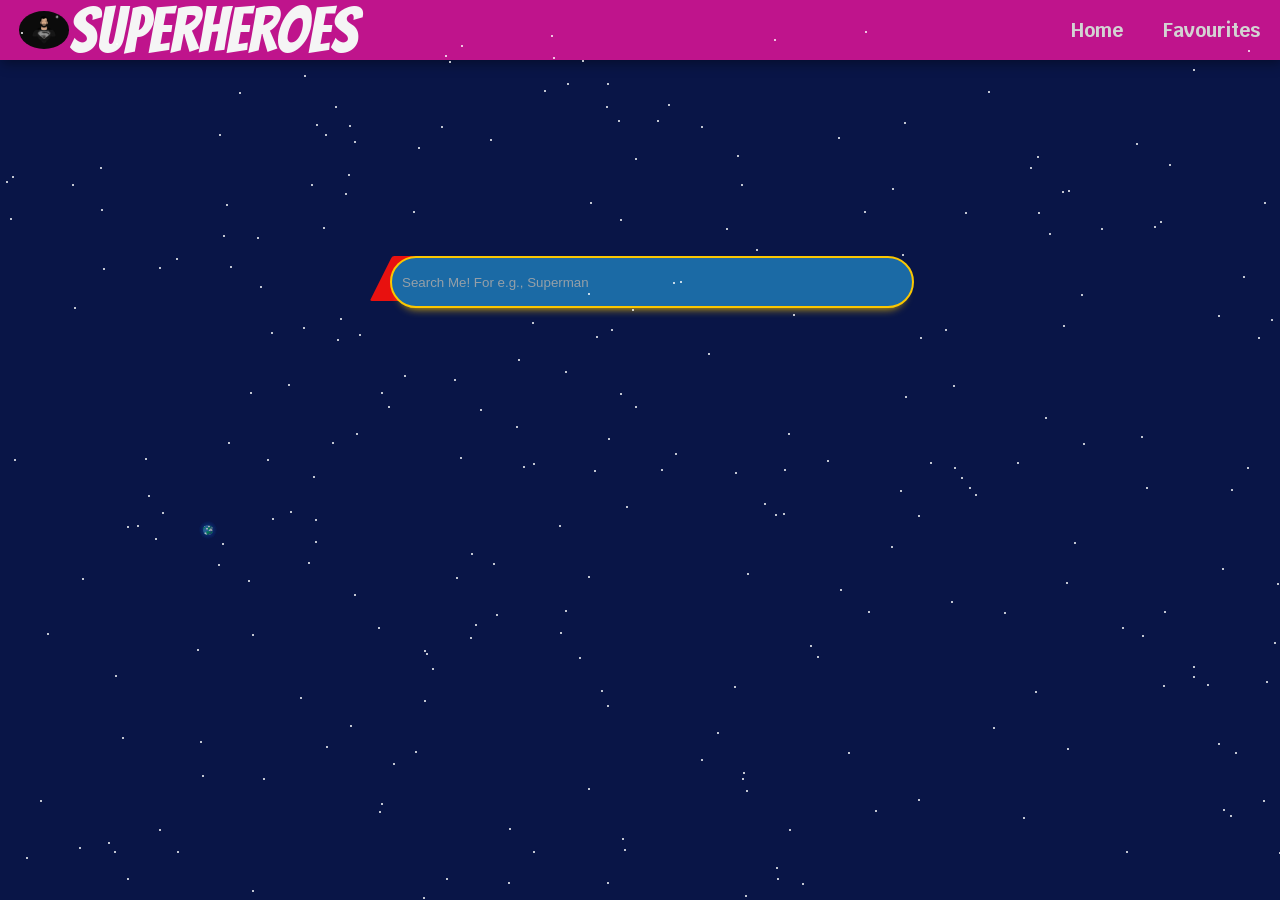
==== commit 3b9441e8: "final" ====
--- a/index.html
+++ b/index.html
@@ -11,7 +11,7 @@
   <title>Superheroes</title>
 </head>
 
-<body">
+<body>
   <div id="snackbar"></div>
   <!-- NAVIGATION BAR -->
   <header>
--- a/styles/style.css
+++ b/styles/style.css
@@ -8,7 +8,7 @@
 header {
   width           : 100%;
   height          : 60px;
-  background-color: #131349;
+  background-color: #bf148c;
   z-index         : 20;
   position        : fixed;
   justify-content : space-between;
@@ -93,7 +93,7 @@
   z-index               : -1;
   width                 : 150%;
   height                : 150%;
-  background            : url('../assets/247129.jpg');
+  /* background            : url('../assets/247129.jpg'); */
   background-size       : contain;
   /* background-position: 600px -200px; */
 
